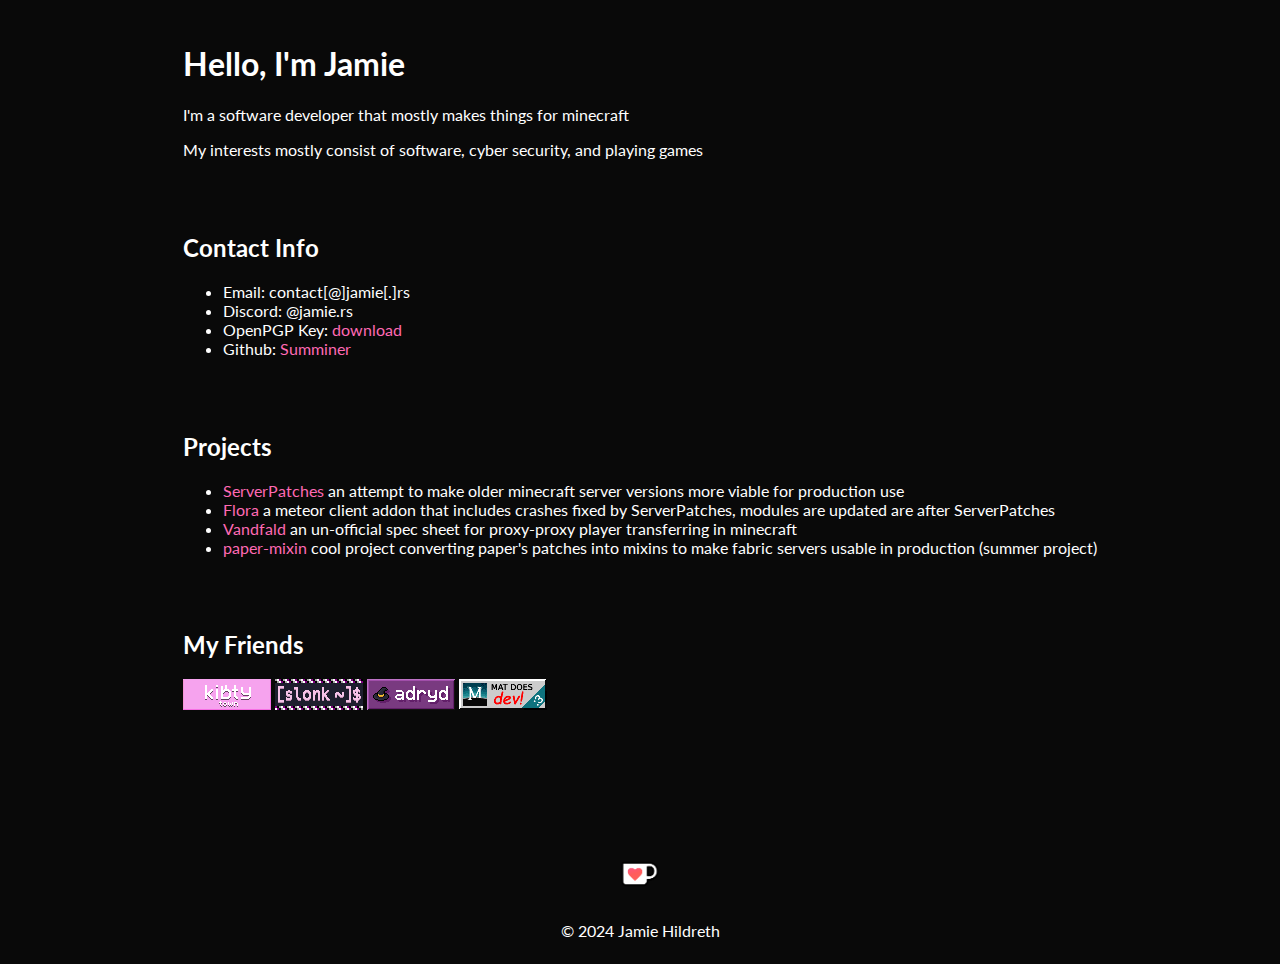
==== index.html @ fa68fb8f "rename home.html to index.html" ====
<!DOCTYPE html>
<html>

<head>
  <title>hjem - jamie</title>
  <link rel="stylesheet" href="style.css">
  <!-- start font stuff -->
  <link rel="preconnect" href="https://fonts.googleapis.com">
  <link rel="preconnect" href="https://fonts.gstatic.com" crossorigin>
  <link href="https://fonts.googleapis.com/css2?family=Lato:ital,wght@0,100;0,300;0,400;0,700;0,900;1,100;1,300;1,400;1,700;1,900&display=swap" rel="stylesheet">
  <!-- end font stuff -->
</head>

<body>
    <div class="about">
        <div class="text">
            <h1>Hello, I'm Jamie</h1>
            <p>I'm a software developer that mostly makes things for minecraft</p>
            <p>My interests mostly consist of software, cyber security, and playing games</p>
            <br></br>
            <h2>Contact Info</h2>
            <ul>
                <li>Email: contact[@]jamie[.]rs</li>
                <li>Discord: @jamie.rs</li>
                <li>OpenPGP Key: <a href="pubkey.gpg">download</a></li>
                <li>Github: <a href="https://github.com/Summiner/">Summiner</a></li>
            </ul>
            <br></br>
            <h2>Projects</h2>
            <ul>
                <li><a href="https://github.com/Summiner/ServerPatches">ServerPatches</a> an attempt to make older minecraft server versions more viable for production use</li>
                <li><a href="https://github.com/Summiner/Flora">Flora</a> a meteor client addon that includes crashes fixed by ServerPatches, modules are updated are after ServerPatches</li>
                <li><a href="https://vandfald.jamie.rs">Vandfald</a> an un-official spec sheet for proxy-proxy player transferring in minecraft</li>   
                <li><a href="https://github.com/paper-mixin">paper-mixin</a> cool project converting paper's patches into mixins to make fabric servers usable in production (summer project)</li>
            </ul>
            <br></br>
            <h2>My Friends</h2>
            <section class="badge-list">
                <a href="https://kibty.town"><img src="images/kibty.town-badge.gif" alt="kibty.town"></a>
                <a href="https://slonk.ing"><img src="images/slonk.ing-badge.png" alt="slonk.ing"></a>
                <a href="https://adryd.com"><img src="images/adryd-badge.png" alt="adryd.com"></a>
                <a href="https://matdoes.dev/"><img src="images/matdoes.dev-badge.png" alt="matdoesdev"></a>
            </section>
            <footer>
                <a href='https://ko-fi.com/K3K6UX2JR' target='_blank'><img height='56' style='border:0px;height:56px;' src='images/kofi-logo.png' border='0' alt='Buy Me a Coffee at ko-fi.com' /></a>
                <p>© 2024 Jamie Hildreth</p>
            </footer>
        </div>
    </div>
    
</body>
</html>
---- style.css ----
body {
    background-color: #090909;
}

.text {
    padding-top: 15px;
    color: #fff;
    text-align: left;
    font-family: "Lato", sans-serif;
    font-weight: 400;
    font-style: normal;
}

.about {
    display: flex;
    width: 100%;
    min-height: 95vh;
    align-items: center;
    flex-direction: column;
}

a {
    color: hotpink;
    text-decoration: none;
    font-family: "Lato", sans-serif;
    font-weight: 400;

}

footer {
    text-align: center;
    padding-top: 14.5%;
}
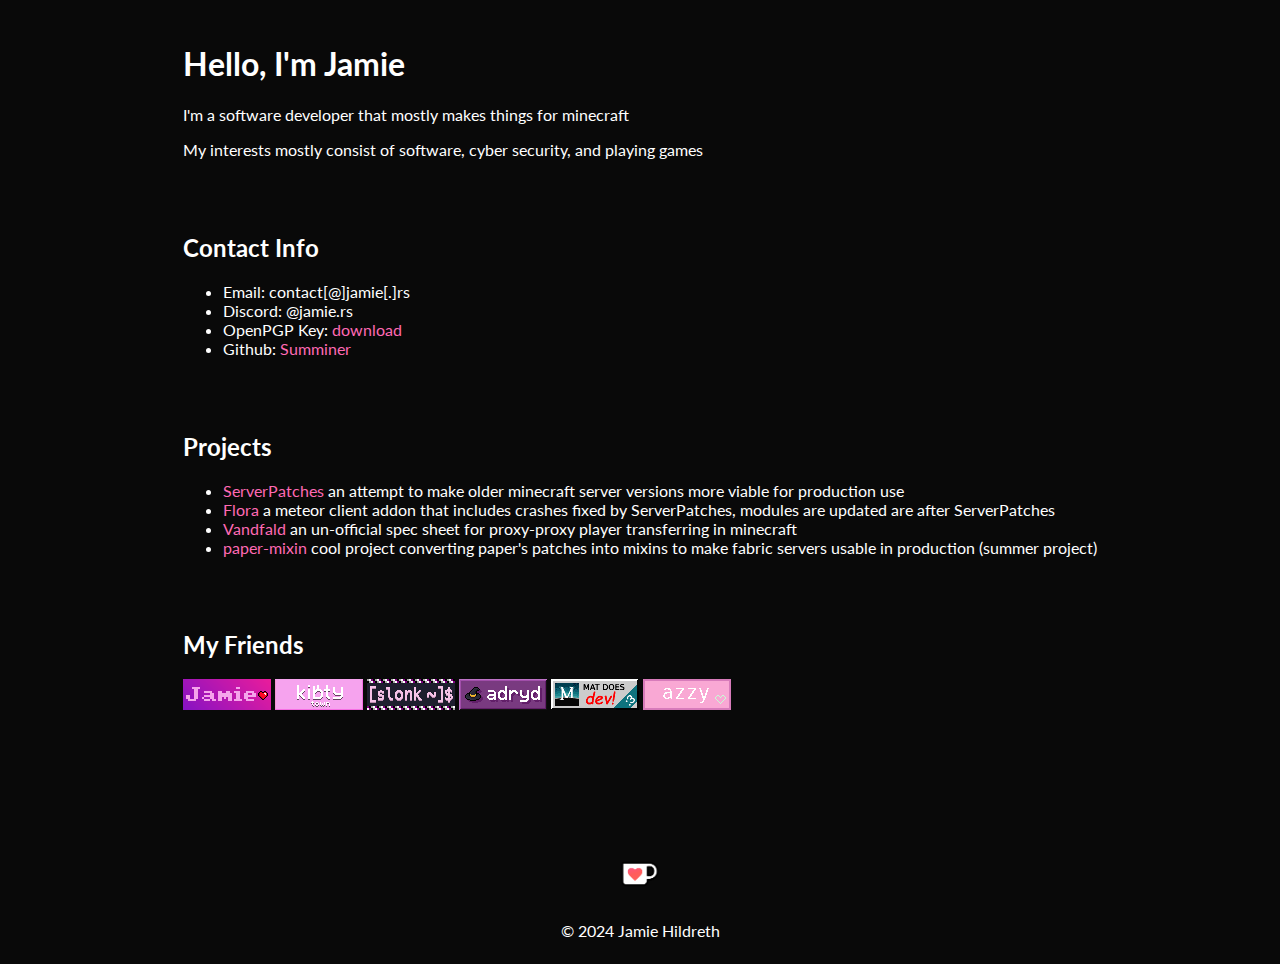
==== commit cadaadde: "adds my own 88x31 banner along with astrids, also adds mobile view stuff suggested by mat" ====
--- a/index.html
+++ b/index.html
@@ -3,12 +3,13 @@
 
 <head>
   <title>hjem - jamie</title>
+  <meta name="viewport" content="width=device-width, initial-scale=1" />
+  <!-- start style stuff -->
   <link rel="stylesheet" href="style.css">
-  <!-- start font stuff -->
   <link rel="preconnect" href="https://fonts.googleapis.com">
   <link rel="preconnect" href="https://fonts.gstatic.com" crossorigin>
   <link href="https://fonts.googleapis.com/css2?family=Lato:ital,wght@0,100;0,300;0,400;0,700;0,900;1,100;1,300;1,400;1,700;1,900&display=swap" rel="stylesheet">
-  <!-- end font stuff -->
+  <!-- end style stuff -->
 </head>
 
 <body>
@@ -36,10 +37,12 @@
             <br></br>
             <h2>My Friends</h2>
             <section class="badge-list">
+                <a href="https://jamie.rs"><img src="images/jamie.rs-badge.png" alt="jamie.rs"></a>
                 <a href="https://kibty.town"><img src="images/kibty.town-badge.gif" alt="kibty.town"></a>
                 <a href="https://slonk.ing"><img src="images/slonk.ing-badge.png" alt="slonk.ing"></a>
                 <a href="https://adryd.com"><img src="images/adryd-badge.png" alt="adryd.com"></a>
-                <a href="https://matdoes.dev/"><img src="images/matdoes.dev-badge.png" alt="matdoesdev"></a>
+                <a href="https://matdoes.dev/"><img src="images/matdoes.dev-badge.png" alt="matdoes.dev"></a>
+                <a href="https://astrid.sh/"><img src="images/astrid.sh-badge.png" alt="astrid.sh"></a>
             </section>
             <footer>
                 <a href='https://ko-fi.com/K3K6UX2JR' target='_blank'><img height='56' style='border:0px;height:56px;' src='images/kofi-logo.png' border='0' alt='Buy Me a Coffee at ko-fi.com' /></a>
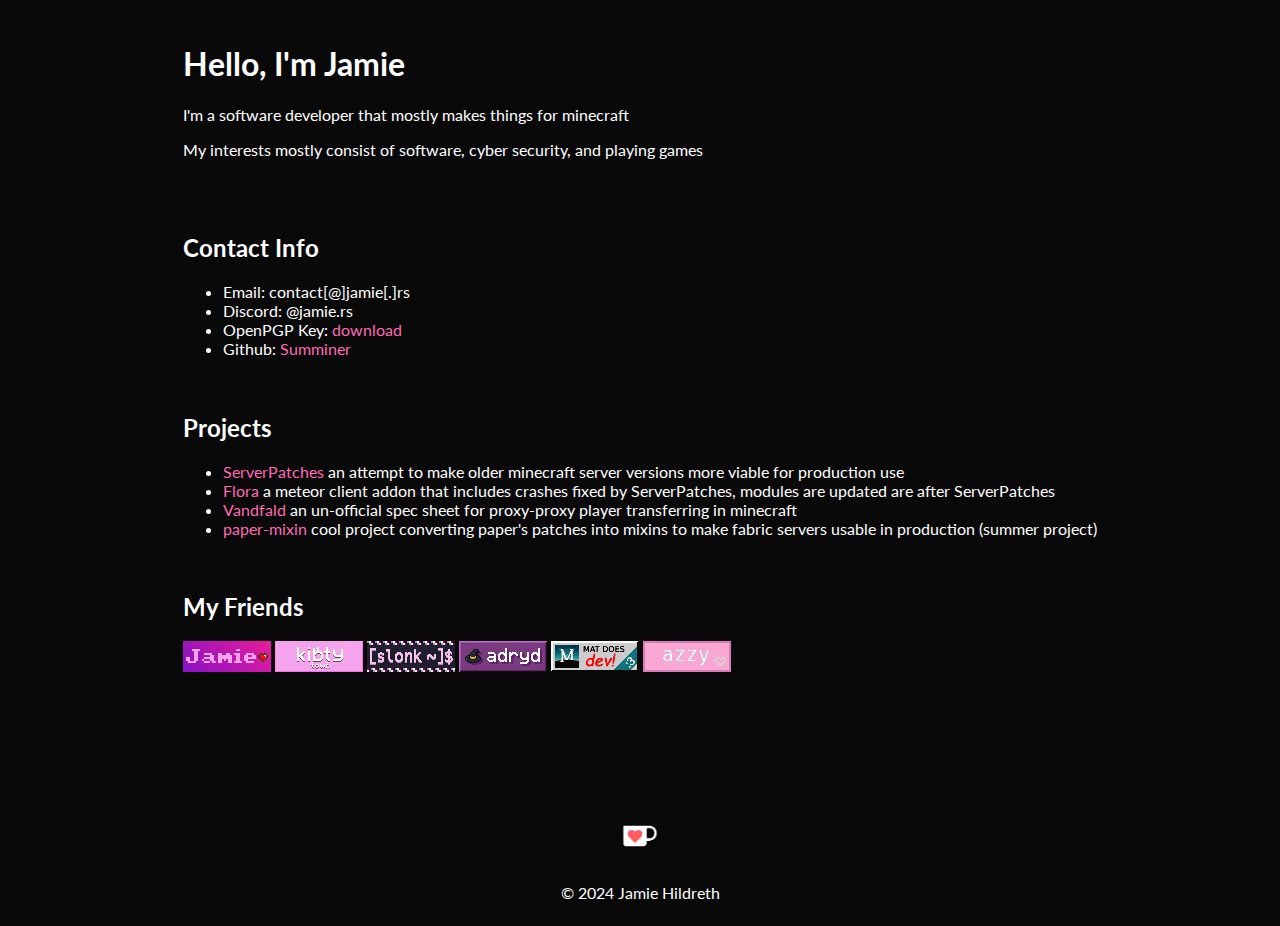
==== commit 330449f6: "change small thing, attempting to update cf pages" ====
--- a/index.html
+++ b/index.html
@@ -26,7 +26,7 @@
                 <li>OpenPGP Key: <a href="pubkey.gpg">download</a></li>
                 <li>Github: <a href="https://github.com/Summiner/">Summiner</a></li>
             </ul>
-            <br></br>
+            <br/>
             <h2>Projects</h2>
             <ul>
                 <li><a href="https://github.com/Summiner/ServerPatches">ServerPatches</a> an attempt to make older minecraft server versions more viable for production use</li>
@@ -34,7 +34,7 @@
                 <li><a href="https://vandfald.jamie.rs">Vandfald</a> an un-official spec sheet for proxy-proxy player transferring in minecraft</li>   
                 <li><a href="https://github.com/paper-mixin">paper-mixin</a> cool project converting paper's patches into mixins to make fabric servers usable in production (summer project)</li>
             </ul>
-            <br></br>
+            <br/>
             <h2>My Friends</h2>
             <section class="badge-list">
                 <a href="https://jamie.rs"><img src="images/jamie.rs-badge.png" alt="jamie.rs"></a>
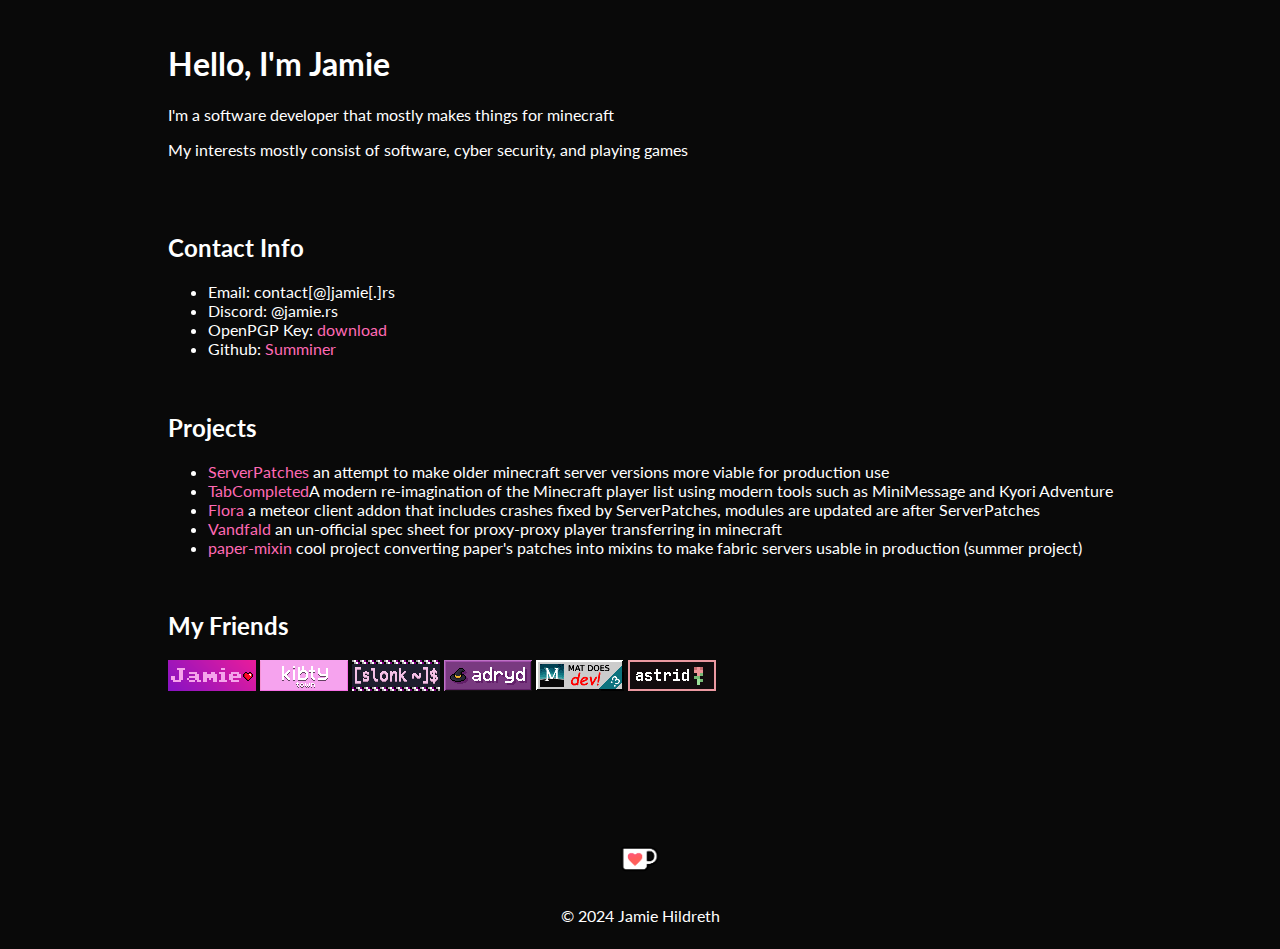
==== commit 31aca552: "update astrid's badge and add TabCompleted project entry" ====
--- a/index.html
+++ b/index.html
@@ -30,6 +30,7 @@
             <h2>Projects</h2>
             <ul>
                 <li><a href="https://github.com/Summiner/ServerPatches">ServerPatches</a> an attempt to make older minecraft server versions more viable for production use</li>
+                <li><a href="https://github.com/Summiner/TabCompleted">TabCompleted</a>A modern re-imagination of the Minecraft player list using modern tools such as MiniMessage and Kyori Adventure</li>
                 <li><a href="https://github.com/Summiner/Flora">Flora</a> a meteor client addon that includes crashes fixed by ServerPatches, modules are updated are after ServerPatches</li>
                 <li><a href="https://vandfald.jamie.rs">Vandfald</a> an un-official spec sheet for proxy-proxy player transferring in minecraft</li>   
                 <li><a href="https://github.com/paper-mixin">paper-mixin</a> cool project converting paper's patches into mixins to make fabric servers usable in production (summer project)</li>
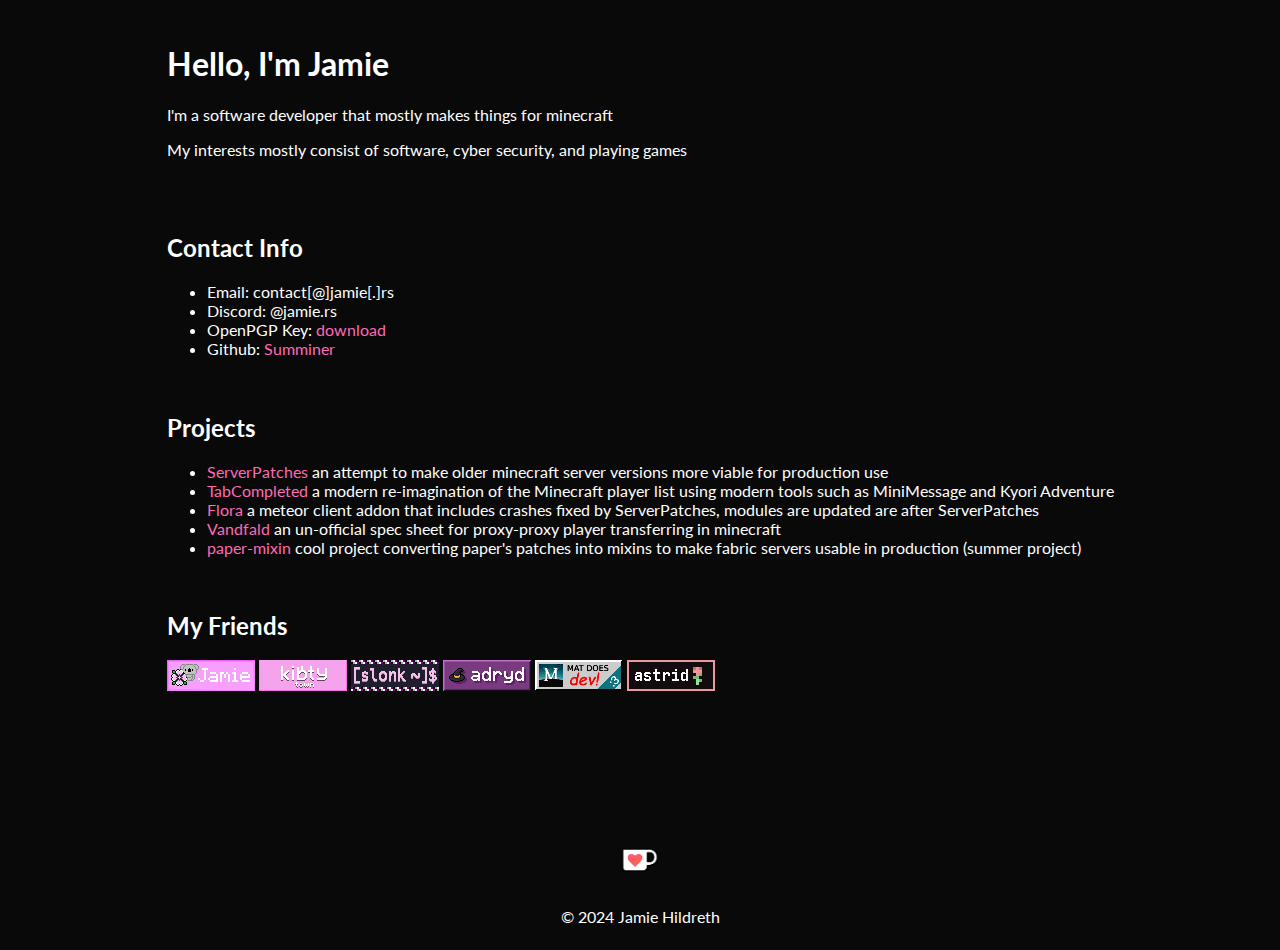
==== commit 0be66954: "add pinging" ====
--- a/index.html
+++ b/index.html
@@ -30,7 +30,7 @@
             <h2>Projects</h2>
             <ul>
                 <li><a href="https://github.com/Summiner/ServerPatches">ServerPatches</a> an attempt to make older minecraft server versions more viable for production use</li>
-                <li><a href="https://github.com/Summiner/TabCompleted">TabCompleted</a>A modern re-imagination of the Minecraft player list using modern tools such as MiniMessage and Kyori Adventure</li>
+                <li><a href="https://github.com/Summiner/TabCompleted">TabCompleted</a> a modern re-imagination of the Minecraft player list using modern tools such as MiniMessage and Kyori Adventure</li>
                 <li><a href="https://github.com/Summiner/Flora">Flora</a> a meteor client addon that includes crashes fixed by ServerPatches, modules are updated are after ServerPatches</li>
                 <li><a href="https://vandfald.jamie.rs">Vandfald</a> an un-official spec sheet for proxy-proxy player transferring in minecraft</li>   
                 <li><a href="https://github.com/paper-mixin">paper-mixin</a> cool project converting paper's patches into mixins to make fabric servers usable in production (summer project)</li>
